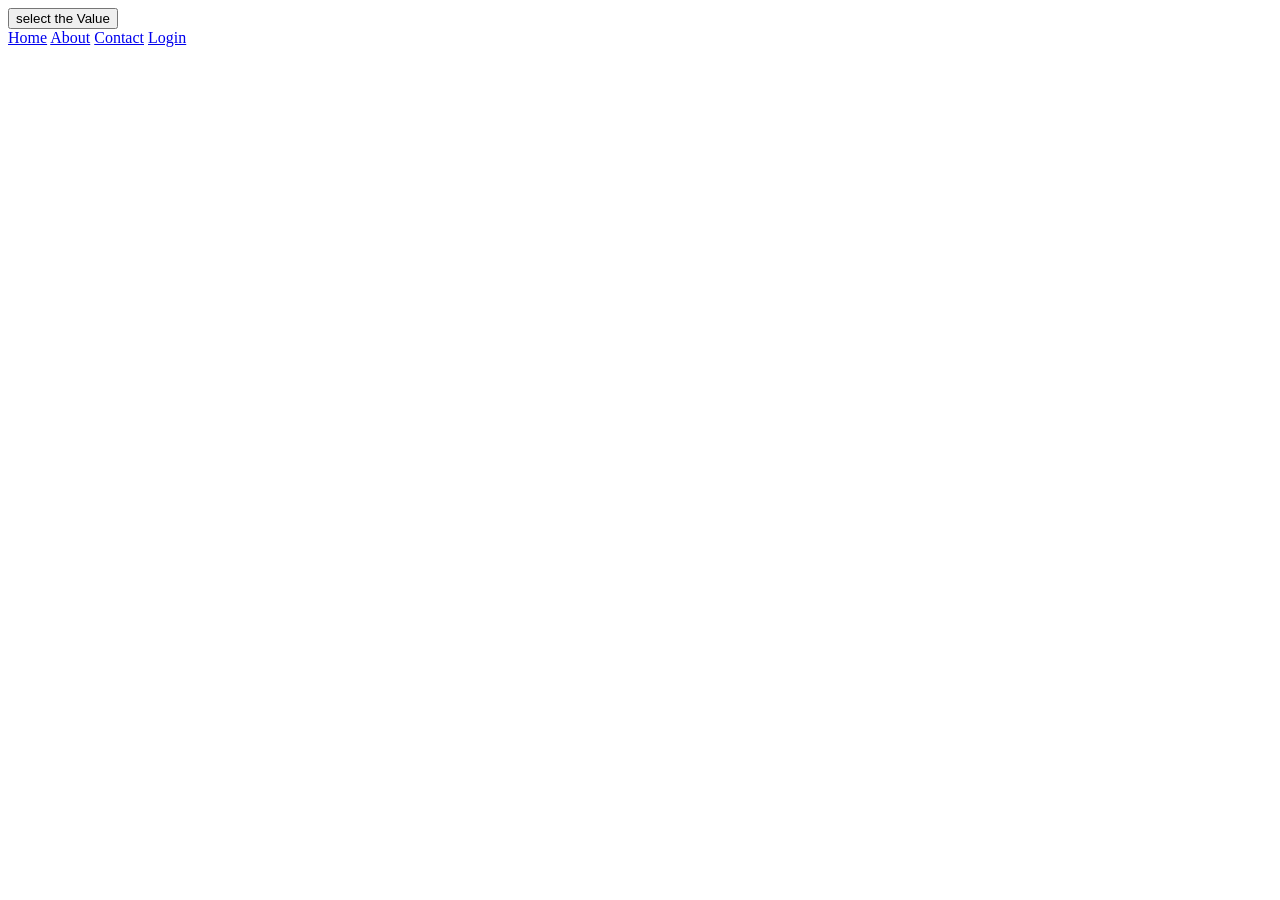
==== Day 5/index.html @ 98cef673 "Day 5 content" ====
<!DOCTYPE html>
<html lang="en">
<head>
    <meta charset="UTF-8">
    <meta name="viewport" content="width=device-width, initial-scale=1.0">
    <title>Document</title>
</head>
<body>
    <!-- <label for="">Choose a color.</label>
    <select name="" id="color-dropdown">
        <option value="Red">Red</option>
        <option value="Green">Green</option>
        <option value="Blue">Blue</option>
    </select>
    <p id="result"></p> -->

    <div>
        <button id="dropdown-btn">select the Value</button>
        <div id="dropdown-content" class="cls">
            <a href="#" class="dropdown-item">Home</a>
            <a href="#" class="dropdown-item">About</a>
            <a href="#" class="dropdown-item">Contact</a>
            <a href="#" class="dropdown-item">Login</a>

        </div>
    </div>
    <script src="index.js"></script>
</body>
</html>
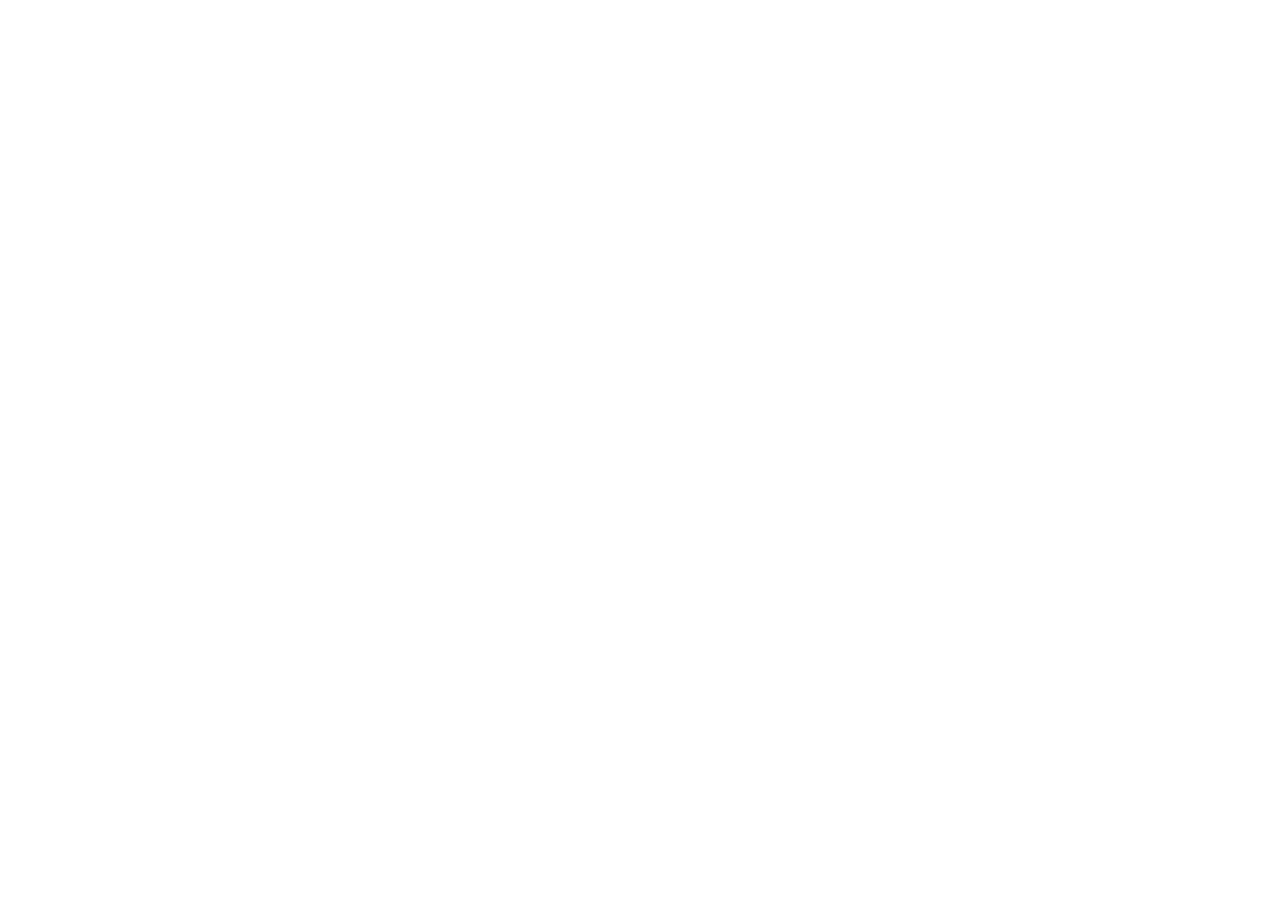
==== commit 48556ba2: "updated" ====
--- a/Day 5/index.html
+++ b/Day 5/index.html
@@ -4,6 +4,13 @@
     <meta charset="UTF-8">
     <meta name="viewport" content="width=device-width, initial-scale=1.0">
     <title>Document</title>
+    <!-- <style>
+        .hidden {
+            display: none;
+            position: absolute;
+
+        }
+    </style> -->
 </head>
 <body>
     <!-- <label for="">Choose a color.</label>
@@ -14,16 +21,16 @@
     </select>
     <p id="result"></p> -->
 
-    <div>
+    <!-- <div>
         <button id="dropdown-btn">select the Value</button>
-        <div id="dropdown-content" class="cls">
+        <div id="dropdown-content" class="hidden">
             <a href="#" class="dropdown-item">Home</a>
             <a href="#" class="dropdown-item">About</a>
             <a href="#" class="dropdown-item">Contact</a>
             <a href="#" class="dropdown-item">Login</a>
 
         </div>
-    </div>
+    </div> -->
     <script src="index.js"></script>
 </body>
 </html>
